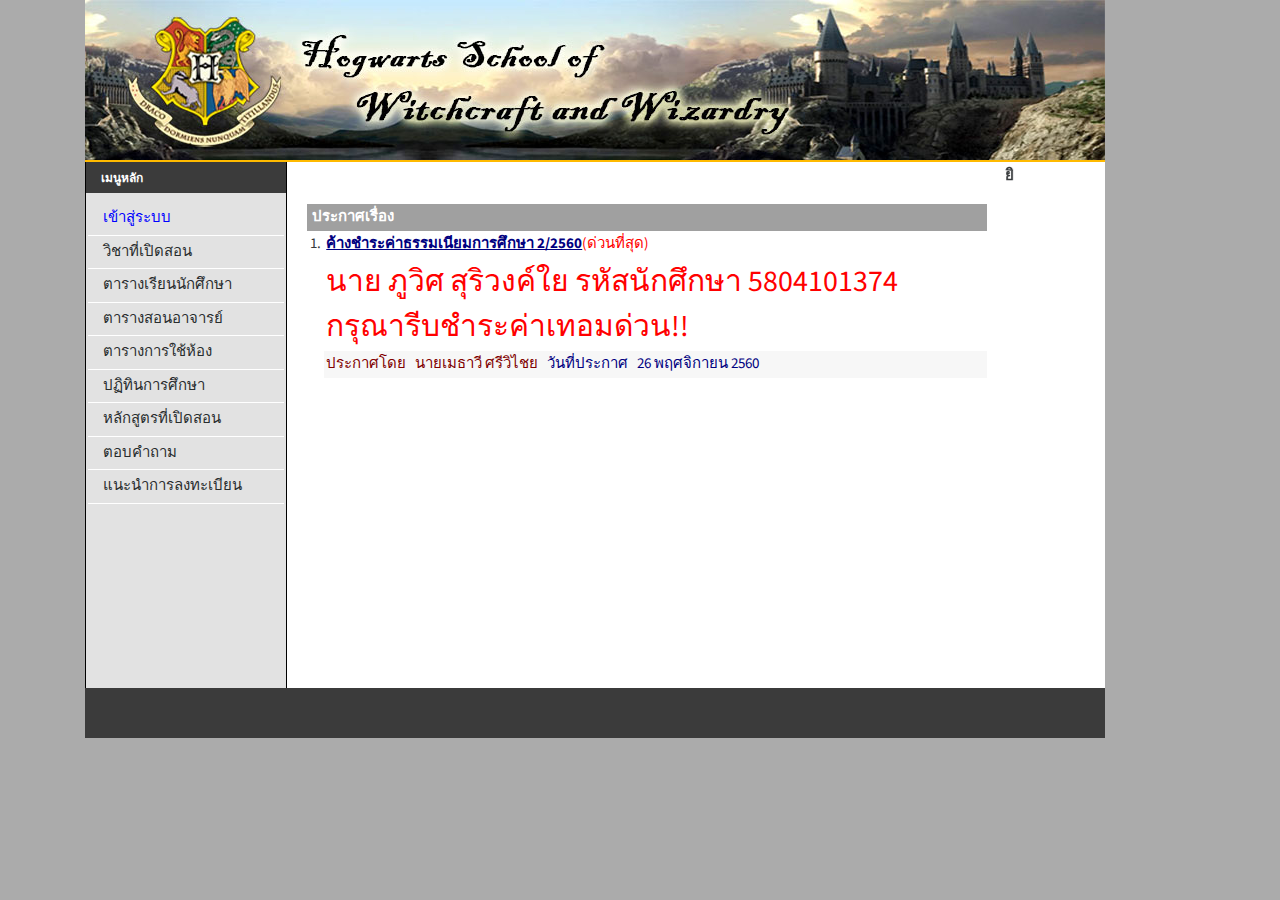
==== WebContent/index.html @ da6a2356 "add head" ====
<!DOCTYPE html>
<html lang="en">
  <head>
    <meta charset="utf-8">
    <title>Bootswatch: Sandstone</title>
    <meta name="viewport" content="width=device-width, initial-scale=1">
    <meta http-equiv="X-UA-Compatible" content="IE=edge" />
    <link rel="stylesheet" href="css/bootstrap.css" media="screen">
    <link rel="stylesheet" href="css/custom.min.css">
    <link rel="stylesheet" href="css/style.css">
    <!-- HTML5 shim and Respond.js IE8 support of HTML5 elements and media queries -->
    <!--[if lt IE 9]>
      <script sr="../bower_components/html5shiv/dist/html5shiv.js"></script>
      <script src="../bower_components/respond/dest/respond.min.js"></script>
    <![endif]-->
    <script>

     var _gaq = _gaq || [];
      _gaq.push(['_setAccount', 'UA-23019901-1']);
      _gaq.push(['_setDomainName', "bootswatch.com"]);
        _gaq.push(['_setAllowLinker', true]);
      _gaq.push(['_trackPageview']);

     (function() {
       var ga = document.createElement('script'); ga.type = 'text/javascript'; ga.async = true;
       ga.src = ('https:' == document.location.protocol ? 'https://ssl' : 'http://www') + '.google-analytics.com/ga.js';
       var s = document.getElementsByTagName('script')[0]; s.parentNode.insertBefore(ga, s);
     })();

    </script>
<style>

</style>
  </head>
  <body style="padding-top:0px;background-color:#ababab">

	<div class="container">
		<!-- page table start -->
		<table border="0" cellspacing="0" cellpadding="0" width="930px"
			bgcolor="#FFFFFF">
			<tbody>
				<tr>
					<td valign="top">

						<div id="content" width="100%">
							<div id="head">
							  <!-- head img -->
								<img alt="" src="img/home.jpg">
							</div>
						</div>


						<div id="page">
						
						<!-- form start -->
							<form method="POST" action="" name="FRM_LANG"></form>

							<table width="100%" height="0" border="0" cellpadding="0"
								cellspacing="0" bordercolor="green" bgcolor="#3B3B3B">
								<tbody>
									<tr valign="left">
										<td align="left">
											<div class="ultimatedropdown"></div>

										</td>
									</tr>

								</tbody>
							</table>
							<table height="2px" width="100%" border="0" cellpadding="0"
								cellspacing="0" bordercolor="#FFBA00" bgcolor="#FFBA00">
								<tbody>
									<tr>
										<td></td>
									</tr>
								</tbody>
							</table>

							<div id="myDiv"></div>
							<table border="0" width="100%" height="100%" cellpadding="0"
								cellspacing="0" bordercolor="red">
								<tbody>
									<tr valign="TOP">



										<script type="text/javascript">
											//var MenuBar1 = new Spry.Widget.MenuBar("MenuBar1", {imgDown:"style/popupmenu/SpryMenuBarDown.gif", imgRight:"style/popupmenu/SpryMenuBarRight.gif"});
										</script>



										<!-- Select Language -->

										<!-- Begin Menu -->
										<td width="200px"
											style="background-color: #e2e2e2; border-left: 1px solid black; border-right: 1px solid black">
											<div id="title" class="boxed">
												<h1 class="title">เมนูหลัก</h1>
											</div>
											<div id="menu" class="style4">
												<ul>

													<li><a
														href="login.html"><font
															color="#0000ff">เข้าสู่ระบบ</font></a></li>


													<li><a href="class_info.asp?avs212302341=1">วิชาที่เปิดสอน</a></li>
													<li><a href="learn_time.asp?avs212302341=1">ตารางเรียนนักศึกษา</a></li>
													<li><a href="teach_time.asp?avs212302341=1">ตารางสอนอาจารย์</a></li>
													<li><a href="room_time.asp?avs212302341=1">ตารางการใช้ห้อง</a></li>




													<li><a href="calendar.asp?avs212302341=1">ปฏิทินการศึกษา</a></li>
													<li><a
														href="http://www.education.mju.ac.th/www/programInfo.aspx">หลักสูตรที่เปิดสอน</a></li>
													<li><a href="feedback_allans.asp?avs212302341=1">ตอบคำถาม</a></li>
													<li><a href="../enrollguide.htm">แนะนำการลงทะเบียน</a></li>


												</ul>
											</div>
										</td>
										<!-- End Menu -->
										<!-- Begin Page Detail -->


										<td width="730" valign="top" class="normalDetail">



											<table border="0" cellspacing="0" cellpadding="3">
												<tbody>
													<tr>
														<td width="10"></td>
														<td class="styleMARQUEE" width="930px"><div
																class="styleMARQUEE">
																<marquee direction="LEFT" scrollamount="1"
																	behavior="scroll" scrolldelay="27"
																	onmouseover="this.scrollAmount=0"
																	onmouseout="this.scrollAmount=1" truespeed="true">
																	&nbsp;&nbsp;&nbsp;&nbsp;&nbsp;&nbsp;<span
																		style="text-decoration:"><b>ยินดีต้อนรับสู่ระบบบริการการศึกษา</b></span>&nbsp;&nbsp;&nbsp;
																</marquee>
															</div></td>
													</tr>
													<tr>
														<td width="10"></td>
													</tr>
												</tbody>
											</table>

											<table border="0" cellspacing="3" cellpadding="2" width="700"
												class="normalDetail">
												<tbody>
													<tr bgcolor="#A0A0A0">
														<td width="20" bgcolor="#FFFFFF">&nbsp;</td>
														<td width="350" colspan="3"><font color="#FFFFFF"><b>&nbsp;ประกาศเรื่อง</b></font></td>
													</tr>
													<tr valign="TOP">
														<td width="20">&nbsp;</td>
														<td bgcolor="#FFFFFF" rowspan="3" align="CENTER">1.</td>
														<td bgcolor="#FFFFFF" colspan="2"><font
															color="#000080"><b><u>ค้างชำระค่าธรรมเนียมการศึกษา
																		2/2560</u></b><font color="#FF0000">(ด่วนที่สุด)</font></td>
													</tr>
													<tr>
														<td></td>
														<td colspan="2" bgcolor="#FFFFFF"><span
															style="color: red; font-size: 30px">นาย ภูวิศ
																สุริวงค์ใย รหัสนักศึกษา 5804101374 <br>
																กรุณารีบชำระค่าเทอมด่วน!! </td>
													</tr>
													<tr>
														<td></td>
														<td nowrap="" bgcolor="#F7F7F7" colspans="2"><font
															color="#800000">ประกาศโดย&nbsp;&nbsp;&nbsp;นายเมธาวี
																ศรีวิไชย<font color="#000080">&nbsp;
																	&nbsp;วันที่ประกาศ&nbsp; &nbsp;26 พฤศจิกายน 2560</font>
														</font></td>
													</tr>
													<tr>
														<td height="10" colspan="4"></td>
													</tr>



													<tr>
														<td height="300" colspan="4"></td>
													</tr>




												</tbody>
											</table> <!-- End Page Detail -->
										</td>
										<td height="400"></td>
									</tr>
								</tbody>
							</table>


							<div style="clear: both"></div>

							<table border="0" width="1020px" height="50" bgcolor="#3B3B3B">
								<tbody>
									<tr>
										<td align="center" width="200px" class="footertext">
											</td>
										<td class="footertext">&nbsp;&nbsp;
											</td>
										<td></td>
										<td class="footertext" align="right"></td>
									</tr>
								</tbody>
							</table>


						</div>
					</td>
				</tr>
			</tbody>
		</table>


	</div>


	<script src="js/jquery.min.js"></script>
    <script src="js/popper.min.js"></script>
    <script src="js/bootstrap.min.js"></script>
    <script src="js/custom.js"></script>
  </body>
</html>
---- WebContent/css/custom.min.css ----
body{padding-top:120px}pre{background:#f7f7f9}@media (min-width: 768px){body>.navbar-transparent{box-shadow:none}body>.navbar-transparent .navbar-nav>.open>a{box-shadow:none}}#home{padding-top:0px}#home .navbar{transition:box-shadow 200ms ease-in}#home .navbar-brand .nav-link{display:inline-block;margin-right:-30px}#home .navbar-brand img{display:inline-block;margin:0 10px;width:30px}#home .btn{padding:0.6em 0.7em;box-shadow:none;font-size:0.7rem}.bs-docs-section{margin-top:4em}.bs-docs-section .page-header h1{padding:2rem 0;font-size:3rem}.dropdown-menu.show[aria-labelledby="themes"]{display:flex;width:420px;flex-wrap:wrap}.dropdown-menu.show[aria-labelledby="themes"] .dropdown-item{width:33.333%}.dropdown-menu.show[aria-labelledby="themes"] .dropdown-item:first-child{width:100%}.bs-component{position:relative}.bs-component+.bs-component{margin-top:1rem}.bs-component .card{margin-bottom:1rem}.bs-component .modal{position:relative;top:auto;right:auto;left:auto;bottom:auto;z-index:1;display:block}.bs-component .modal-dialog{width:90%}.bs-component .popover{position:relative;display:inline-block;width:220px;margin:20px}#source-button{position:absolute;top:0;right:0;z-index:100;font-weight:bold}.nav-tabs{margin-bottom:15px}.progress{margin-bottom:10px}#footer{margin:5em 0}#footer li{float:left;margin-right:1.5em;margin-bottom:1.5em}#footer p{clear:left;margin-bottom:0}.splash{padding:12em 0 6em;background-color:#2196F3;color:#fff;text-align:center}.splash .logo{width:160px}.splash h1{font-size:3em;color:#fff}.splash #social{margin:2em 0 6em}.splash .alert{margin:2em 0;border:none}.splash .sponsor a{color:#fff}.section-tout{padding:6em 0 1em;border-bottom:1px solid rgba(0,0,0,0.05);background-color:#eaf1f1}.section-tout .fa{margin-right:0.2em}.section-tout p{margin-bottom:5em}.section-preview{padding:4em 0 4em}.section-preview .preview{margin-bottom:4em;background-color:#eaf1f1}.section-preview .preview img{max-width:100%}.section-preview .preview .image{position:relative}.section-preview .preview .image:before{box-shadow:inset 0 0 0 1px rgba(0,0,0,0.1);position:absolute;top:0;left:0;width:100%;height:100%;content:"";pointer-events:none}.section-preview .preview .options{padding:2em;border:1px solid rgba(0,0,0,0.05);border-top:none;text-align:center}.section-preview .preview .options p{margin-bottom:2em}.section-preview .dropdown-menu{text-align:left}.section-preview .lead{margin-bottom:2em}@media (max-width: 767px){.section-preview .image img{width:100%}}.sponsor img{max-width:100%}.sponsor #carbonads{max-width:240px;margin:0 auto}.sponsor .carbon-text{display:block;margin-top:1em;font-size:12px}.sponsor .carbon-poweredby{float:right;margin-top:1em;font-size:10px}@media (max-width: 767px){.splash{padding-top:8em}.splash .logo{width:100px}.splash h1{font-size:2em}#banner{margin-bottom:2em;text-align:center}}
---- WebContent/css/style.css ----
#sidebar {
	width: 200px;
	padding-left: 1px;
}

#head{
    width: 100%;
    background-image: url(img/home.jpg);
    background-repeat: no-repeat;
}



/* =-=-=-=-=-=-=-[Menu One]-=-=-=-=-=-=-=- */
	
#menu {
width:200px;
}

#menu ul {
	margin: 1px;
	padding: 1px;
	list-style: none;
}

#menu li {
	display: inline;
}

#menu a {
	display: block;
	padding: 5px 15px;
	border-bottom: 1px solid #FFFFFF;
	text-decoration: none;
	text-align:left;
	color: #292d2e;
}

#menu a:hover {
	background: #2d3132;
	color: #FFFFFF;
}

#menu .active a {
	background: #BABABA;
	color: #000000;
}
a

/* Boxed Style */

.boxed {
}

.boxed .title {

	display: block;
	padding: 6px 15px;
	background: #3B3B3B;
	border-left: 1px;
	border-top: 1px;
	text-decoration: none;
	font: bold .80em "tahoma";
	color: #FFFFFF;
}

.boxed .content {
	padding: 15px;
}

.boxed ul {
	list-style: none;
}
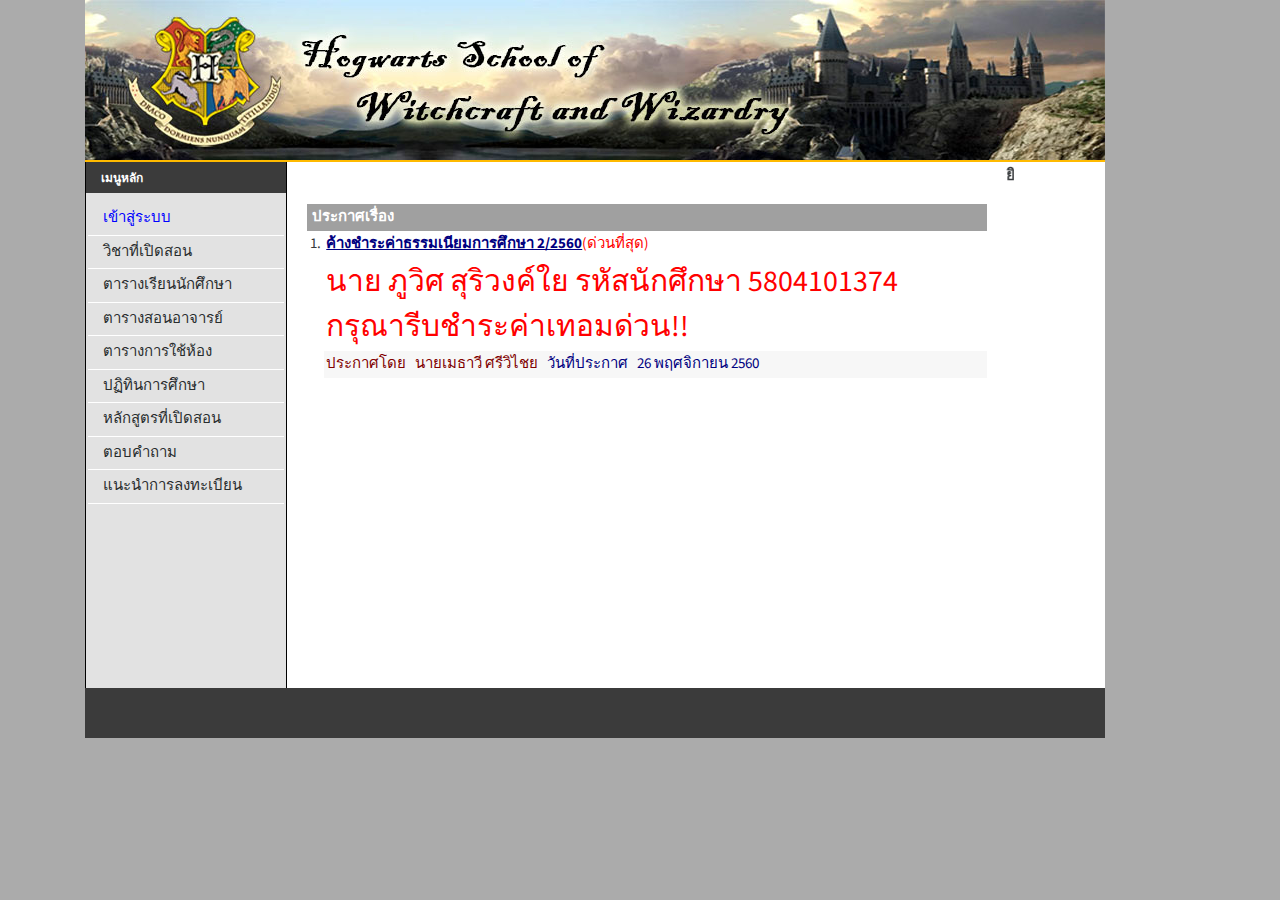
==== commit f3476df7: "delete script" ====
--- a/WebContent/index.html
+++ b/WebContent/index.html
@@ -14,21 +14,7 @@
       <script sr="../bower_components/html5shiv/dist/html5shiv.js"></script>
       <script src="../bower_components/respond/dest/respond.min.js"></script>
     <![endif]-->
-    <script>
-
-     var _gaq = _gaq || [];
-      _gaq.push(['_setAccount', 'UA-23019901-1']);
-      _gaq.push(['_setDomainName', "bootswatch.com"]);
-        _gaq.push(['_setAllowLinker', true]);
-      _gaq.push(['_trackPageview']);
-
-     (function() {
-       var ga = document.createElement('script'); ga.type = 'text/javascript'; ga.async = true;
-       ga.src = ('https:' == document.location.protocol ? 'https://ssl' : 'http://www') + '.google-analytics.com/ga.js';
-       var s = document.getElementsByTagName('script')[0]; s.parentNode.insertBefore(ga, s);
-     })();
-
-    </script>
+   
 <style>
 
 </style>
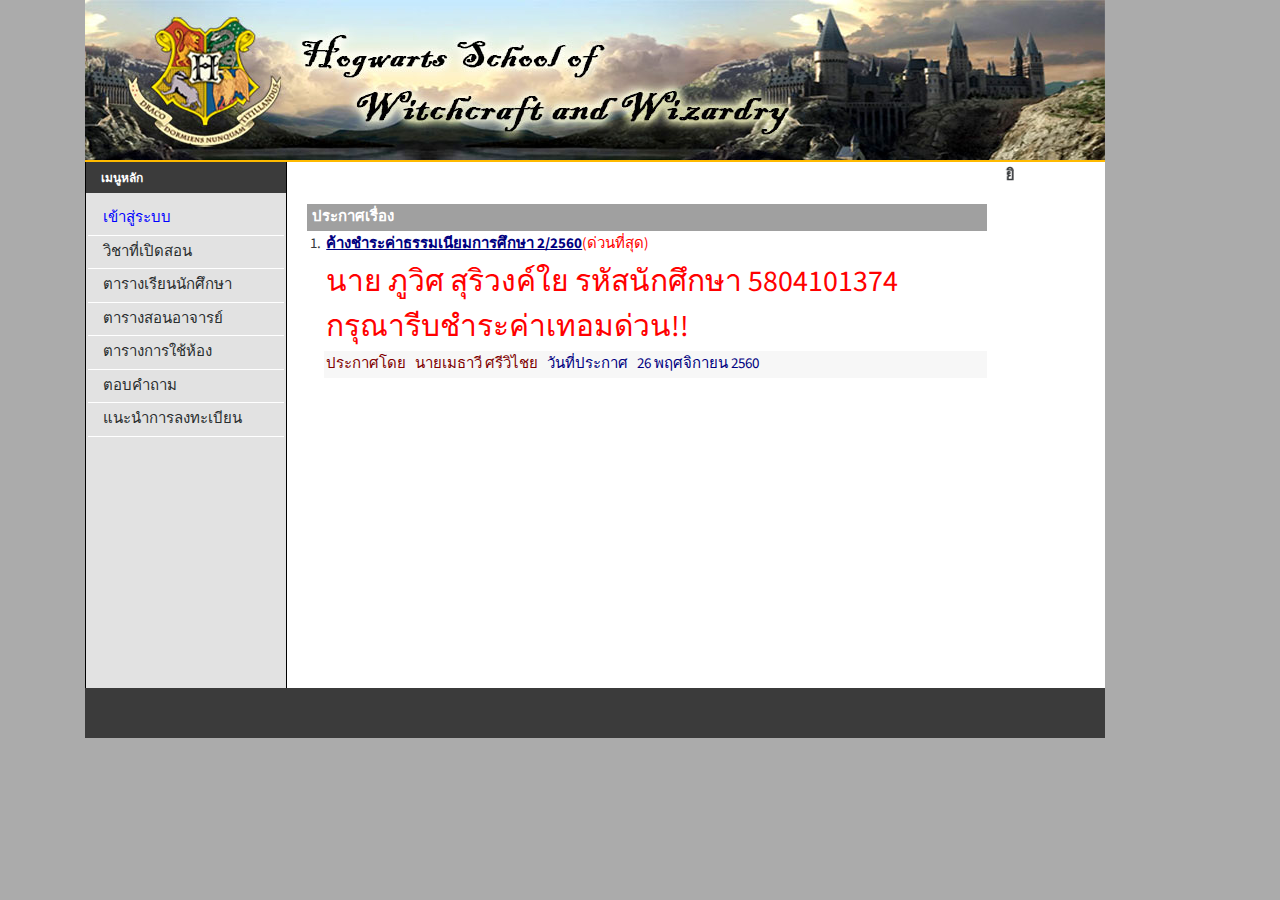
==== commit 93d57330: "add rule page" ====
--- a/WebContent/index.html
+++ b/WebContent/index.html
@@ -3,7 +3,7 @@
 <html lang="en">
   <head>
     <meta charset="utf-8">
-    <title>Bootswatch: Sandstone</title>
+    <title>Hogwarts School of Witchcraft and Wizardry</title>
     <meta name="viewport" content="width=device-width, initial-scale=1">
     <meta http-equiv="X-UA-Compatible" content="IE=edge" />
     <link rel="stylesheet" href="css/bootstrap.css" media="screen">
@@ -97,13 +97,6 @@
 													<li><a href="learn_time.asp?avs212302341=1">ตารางเรียนนักศึกษา</a></li>
 													<li><a href="teach_time.asp?avs212302341=1">ตารางสอนอาจารย์</a></li>
 													<li><a href="room_time.asp?avs212302341=1">ตารางการใช้ห้อง</a></li>
-
-
-
-
-													<li><a href="calendar.asp?avs212302341=1">ปฏิทินการศึกษา</a></li>
-													<li><a
-														href="http://www.education.mju.ac.th/www/programInfo.aspx">หลักสูตรที่เปิดสอน</a></li>
 													<li><a href="feedback_allans.asp?avs212302341=1">ตอบคำถาม</a></li>
 													<li><a href="../enrollguide.htm">แนะนำการลงทะเบียน</a></li>
 
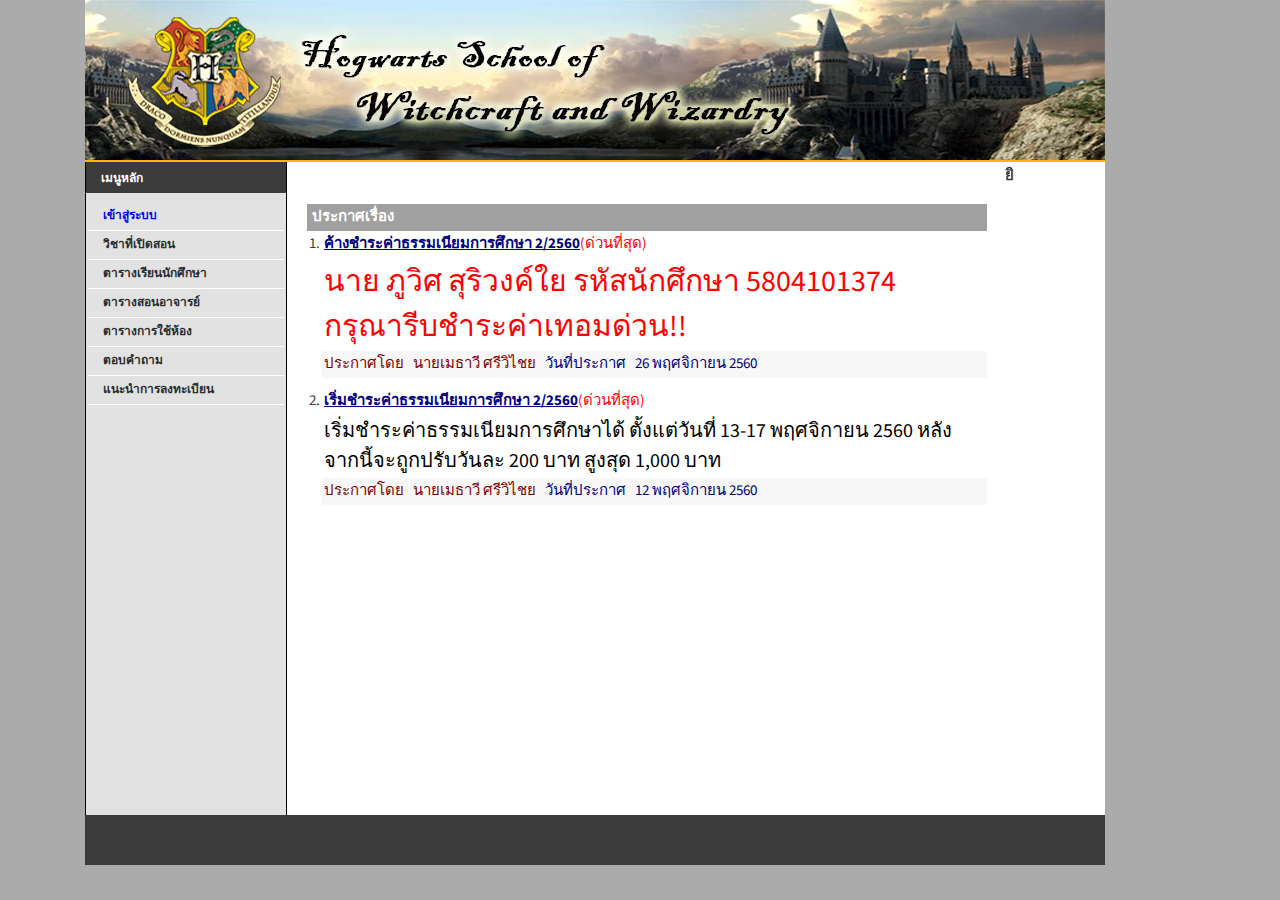
==== commit 1234a333: "change font in menu bar" ====
--- a/WebContent/index.html
+++ b/WebContent/index.html
@@ -6,9 +6,9 @@
     <title>Hogwarts School of Witchcraft and Wizardry</title>
     <meta name="viewport" content="width=device-width, initial-scale=1">
     <meta http-equiv="X-UA-Compatible" content="IE=edge" />
-    <link rel="stylesheet" href="css/bootstrap.css" media="screen">
-    <link rel="stylesheet" href="css/custom.min.css">
-    <link rel="stylesheet" href="css/style.css">
+    <link rel="stylesheet" type="text/css" href="css/bootstrap.css" media="screen">
+    <link rel="stylesheet" type="text/css" href="css/custom.min.css">
+    <link rel="stylesheet" type="text/css" href="css/style.css">
     <!-- HTML5 shim and Respond.js IE8 support of HTML5 elements and media queries -->
     <!--[if lt IE 9]>
       <script sr="../bower_components/html5shiv/dist/html5shiv.js"></script>
@@ -165,6 +165,31 @@
 													<tr>
 														<td height="10" colspan="4"></td>
 													</tr>
+													
+													
+													<tr valign="TOP">
+														<td width="20">&nbsp;</td>
+														<td bgcolor="#FFFFFF" rowspan="3" align="CENTER">2.</td>
+														<td bgcolor="#FFFFFF" colspan="2"><font
+															color="#000080"><b><u>เริ่มชำระค่าธรรมเนียมการศึกษา
+																		2/2560</u></b><font color="#FF0000">(ด่วนที่สุด)</font></td>
+													</tr>
+													<tr>
+														<td></td>
+														<td colspan="2" bgcolor="#FFFFFF"><span
+															style="color: black; font-size: 20px">เริ่มชำระค่าธรรมเนียมการศึกษาได้ ตั้งแต่วันที่  13-17  พฤศจิกายน  2560 หลังจากนี้จะถูกปรับวันละ 200 บาท สูงสุด 1,000 บาท</td>
+													</tr>
+													<tr>
+														<td></td>
+														<td nowrap="" bgcolor="#F7F7F7" colspans="2"><font
+															color="#800000">ประกาศโดย&nbsp;&nbsp;&nbsp;นายเมธาวี
+																ศรีวิไชย<font color="#000080">&nbsp;
+																	&nbsp;วันที่ประกาศ&nbsp; &nbsp;12 พฤศจิกายน 2560</font>
+														</font></td>
+													</tr>
+													<tr>
+														<td height="10" colspan="4"></td>
+													</tr>
 
 
 
--- a/WebContent/css/style.css
+++ b/WebContent/css/style.css
@@ -8,6 +8,7 @@
     background-image: url(img/home.jpg);
     background-repeat: no-repeat;
 }
+
 
 
 
@@ -25,6 +26,9 @@
 
 #menu li {
 	display: inline;
+	font-size:12px;
+	font-weight: bold;
+
 }
 
 #menu a {
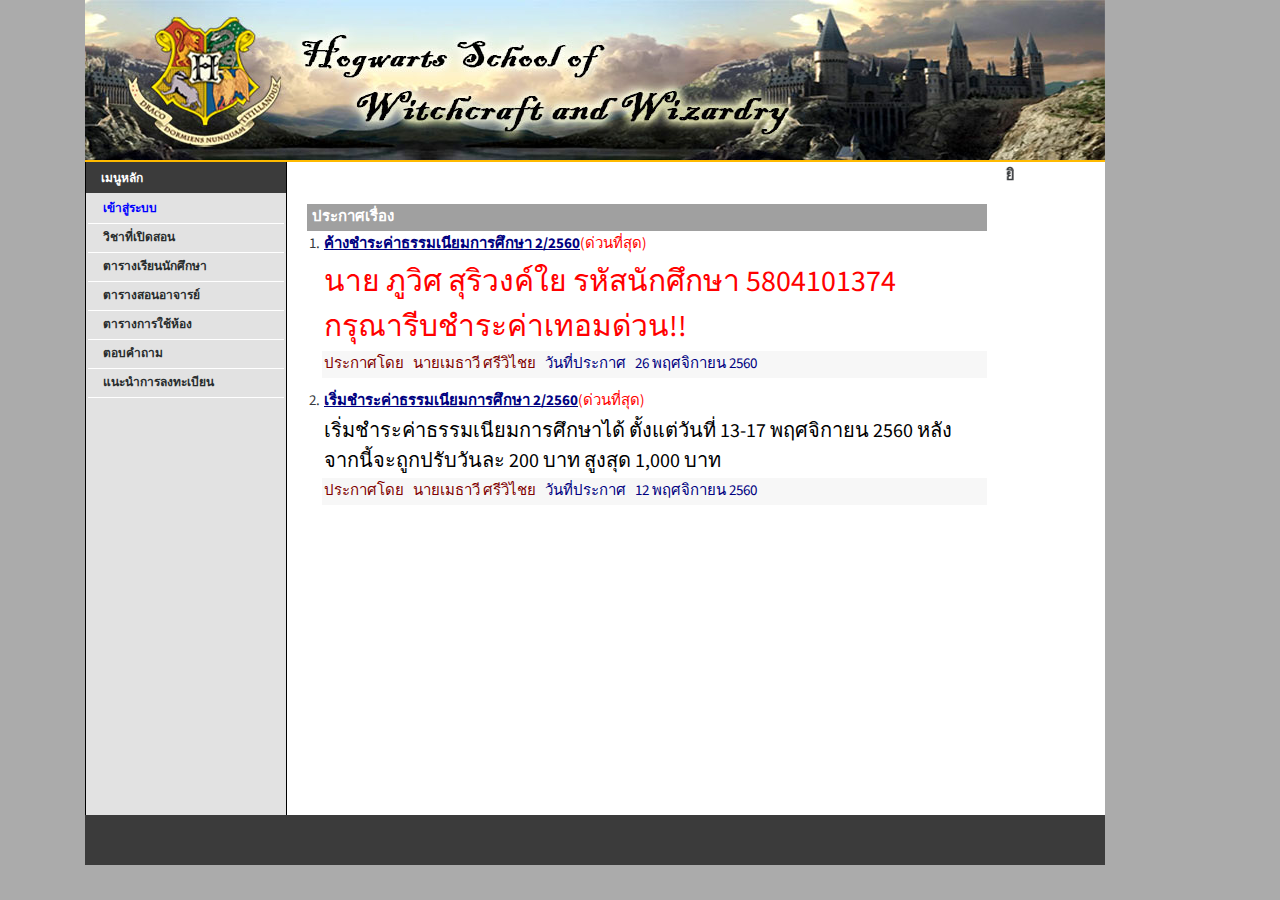
==== commit 91d182e6: "add more link in index page" ====
--- a/WebContent/index.html
+++ b/WebContent/index.html
@@ -83,7 +83,7 @@
 										<td width="200px"
 											style="background-color: #e2e2e2; border-left: 1px solid black; border-right: 1px solid black">
 											<div id="title" class="boxed">
-												<h1 class="title">เมนูหลัก</h1>
+												<h1 style="margin-bottom: 0px;"class="title">เมนูหลัก</h1>
 											</div>
 											<div id="menu" class="style4">
 												<ul>
@@ -93,10 +93,10 @@
 															color="#0000ff">เข้าสู่ระบบ</font></a></li>
 
 
-													<li><a href="class_info.asp?avs212302341=1">วิชาที่เปิดสอน</a></li>
-													<li><a href="learn_time.asp?avs212302341=1">ตารางเรียนนักศึกษา</a></li>
-													<li><a href="teach_time.asp?avs212302341=1">ตารางสอนอาจารย์</a></li>
-													<li><a href="room_time.asp?avs212302341=1">ตารางการใช้ห้อง</a></li>
+													<li><a href="class_info.html">วิชาที่เปิดสอน</a></li>
+													<li><a href="learn_time.html">ตารางเรียนนักศึกษา</a></li>
+													<li><a href="teach_time.html">ตารางสอนอาจารย์</a></li>
+													<li><a href="room_time.html">ตารางการใช้ห้อง</a></li>
 													<li><a href="feedback_allans.asp?avs212302341=1">ตอบคำถาม</a></li>
 													<li><a href="../enrollguide.htm">แนะนำการลงทะเบียน</a></li>
 
--- a/WebContent/css/style.css
+++ b/WebContent/css/style.css
@@ -10,8 +10,16 @@
 }
 
 
+.pagename {
+    font-family: "tahoma";
+    font-size: 18px;
+    font-weight: bold;
+    color: #FF8000;
+}
 
-
+input[type="text"]{
+	width: 160; height:21px;
+}
 /* =-=-=-=-=-=-=-[Menu One]-=-=-=-=-=-=-=- */
 	
 #menu {
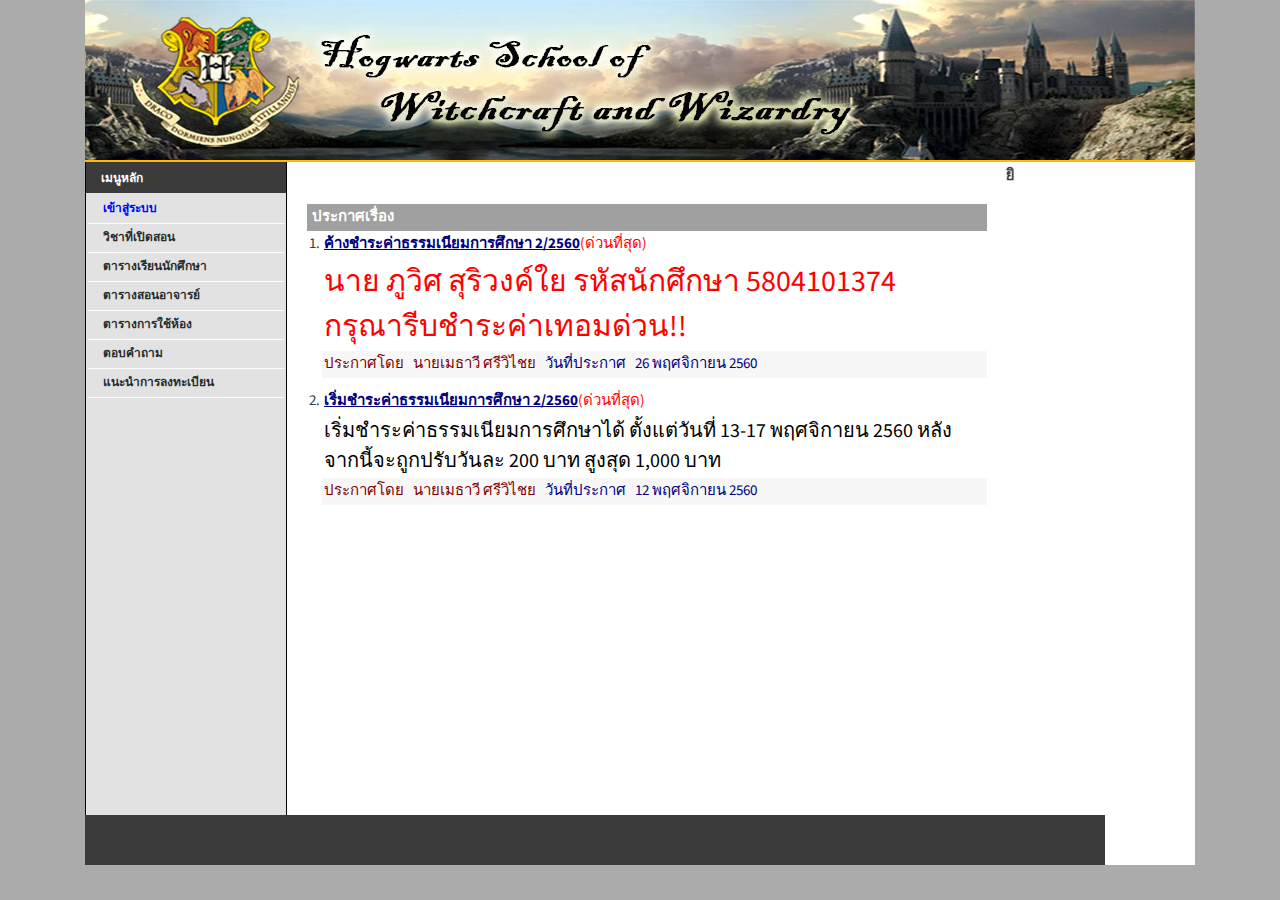
==== commit d66bf7aa: "change width size page" ====
--- a/WebContent/index.html
+++ b/WebContent/index.html
@@ -23,7 +23,7 @@
 
 	<div class="container">
 		<!-- page table start -->
-		<table border="0" cellspacing="0" cellpadding="0" width="930px"
+		<table border="0" cellspacing="0" cellpadding="0" width="100%"
 			bgcolor="#FFFFFF">
 			<tbody>
 				<tr>
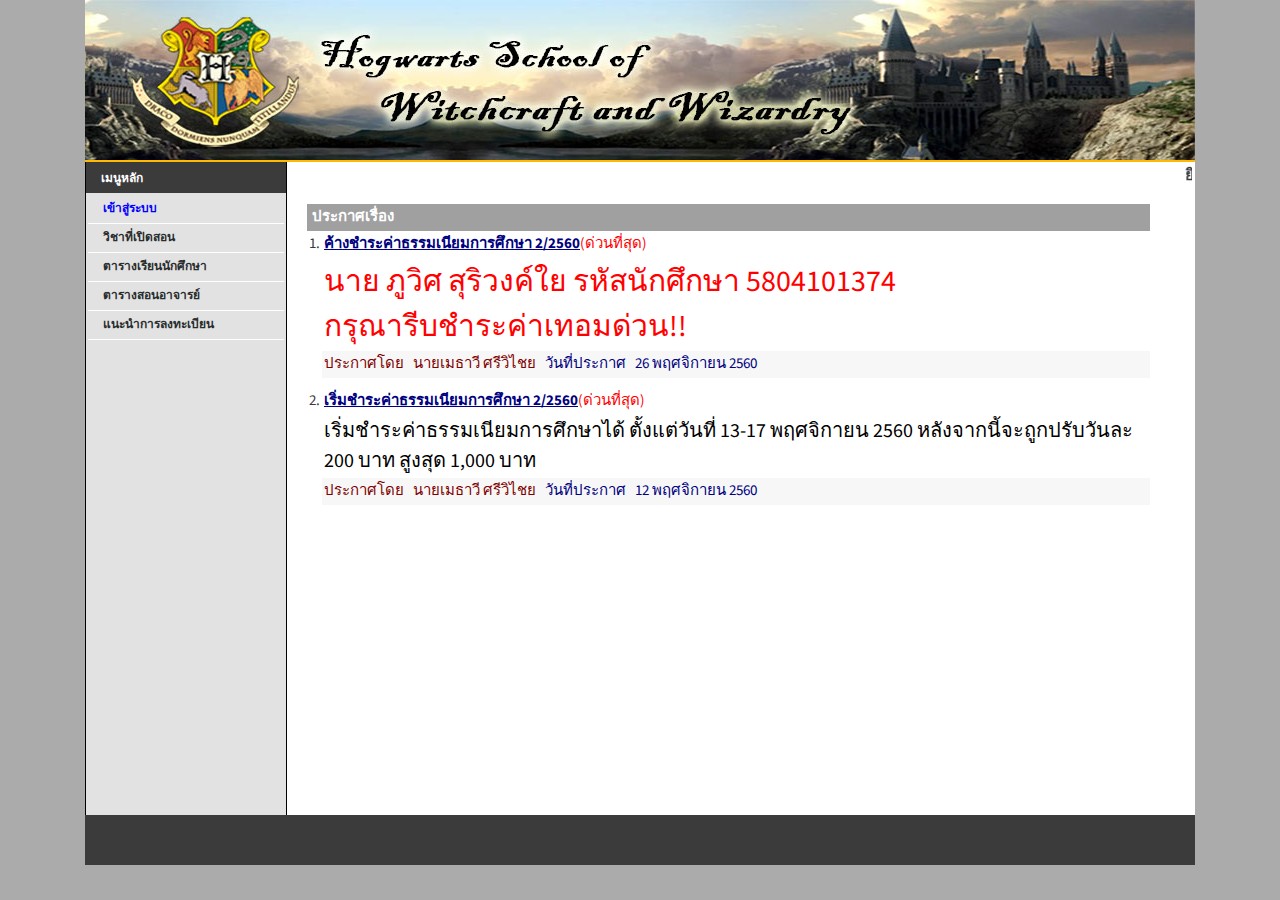
==== commit 8db22ca8: "change footer" ====
--- a/WebContent/index.html
+++ b/WebContent/index.html
@@ -96,8 +96,6 @@
 													<li><a href="class_info.html">วิชาที่เปิดสอน</a></li>
 													<li><a href="learn_time.html">ตารางเรียนนักศึกษา</a></li>
 													<li><a href="teach_time.html">ตารางสอนอาจารย์</a></li>
-													<li><a href="room_time.html">ตารางการใช้ห้อง</a></li>
-													<li><a href="feedback_allans.asp?avs212302341=1">ตอบคำถาม</a></li>
 													<li><a href="../enrollguide.htm">แนะนำการลงทะเบียน</a></li>
 
 
@@ -108,7 +106,7 @@
 										<!-- Begin Page Detail -->
 
 
-										<td width="730" valign="top" class="normalDetail">
+										<td width="90%" valign="top" class="normalDetail">
 
 
 
@@ -133,7 +131,7 @@
 												</tbody>
 											</table>
 
-											<table border="0" cellspacing="3" cellpadding="2" width="700"
+											<table border="0" cellspacing="3" cellpadding="2" width="95%"
 												class="normalDetail">
 												<tbody>
 													<tr bgcolor="#A0A0A0">
@@ -211,7 +209,7 @@
 
 							<div style="clear: both"></div>
 
-							<table border="0" width="1020px" height="50" bgcolor="#3B3B3B">
+							<table border="0" width="100%" height="50" bgcolor="#3B3B3B">
 								<tbody>
 									<tr>
 										<td align="center" width="200px" class="footertext">
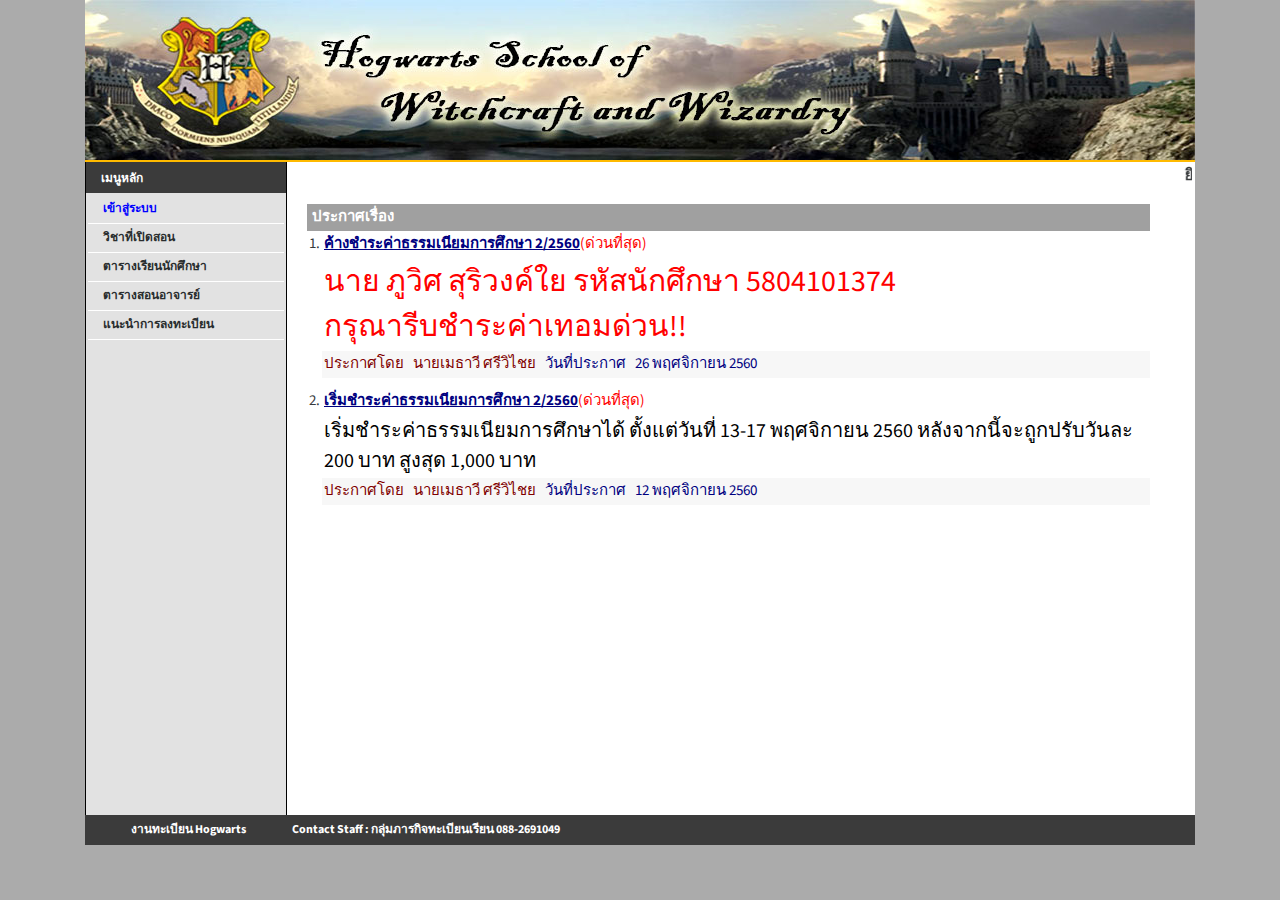
==== commit 02af2ebe: "add footer v1" ====
--- a/WebContent/index.html
+++ b/WebContent/index.html
@@ -209,12 +209,12 @@
 
 							<div style="clear: both"></div>
 
-							<table border="0" width="100%" height="50" bgcolor="#3B3B3B">
+							<table id="foot" border="0" width="100%" height="30" bgcolor="#3B3B3B" style="color:white;">
 								<tbody>
 									<tr>
-										<td align="center" width="200px" class="footertext">
+										<td align="center" width="200px" class="footertext"> &nbsp;&nbsp; งานทะเบียน Hogwarts
 											</td>
-										<td class="footertext">&nbsp;&nbsp;
+										<td class="footertext">&nbsp;&nbsp; Contact Staff : กลุ่มภารกิจทะเบียนเรียน  088-2691049
 											</td>
 										<td></td>
 										<td class="footertext" align="right"></td>
--- a/WebContent/css/style.css
+++ b/WebContent/css/style.css
@@ -20,8 +20,14 @@
 input[type="text"]{
 	width: 160; height:21px;
 }
+
+
+#foot{
+	font-size: 12px;
+    font-weight: bold;
+}
 /* =-=-=-=-=-=-=-[Menu One]-=-=-=-=-=-=-=- */
-	
+
 #menu {
 width:200px;
 }
